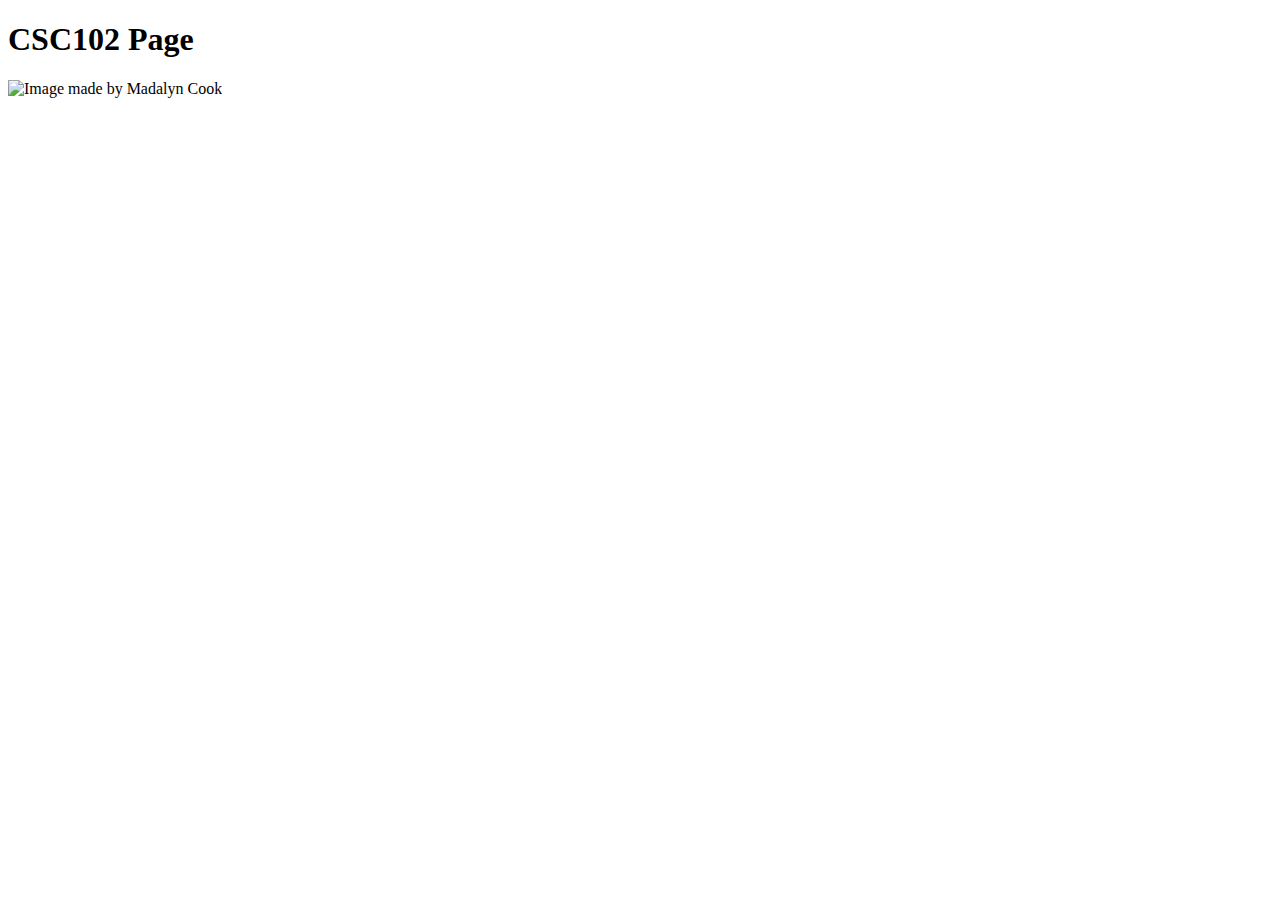
==== index.html @ 55bbe64b "Add files via upload" ====
<!-- Madalyn Cook -->
<!DOCTYPE html>
<html lang="en">
<head>
    <meta charset="UTF-8">
    <meta name="viewport" content="width=device-width, initial-scale=1.0">
    <title>Index CSC102</title>
</head>
<body>
    <!-- this section will have things like a menu or logo or page title -->
    <header> 
        <h1> CSC102 Page</h1>
     </header>

    <p> 
<img src="images/frebby 4 predisnet.jpg" height="1000" id="memeImage" alt="Image made by Madalyn Cook" >
    </p>

    <footer> 

    </footer>

</body>
</html>
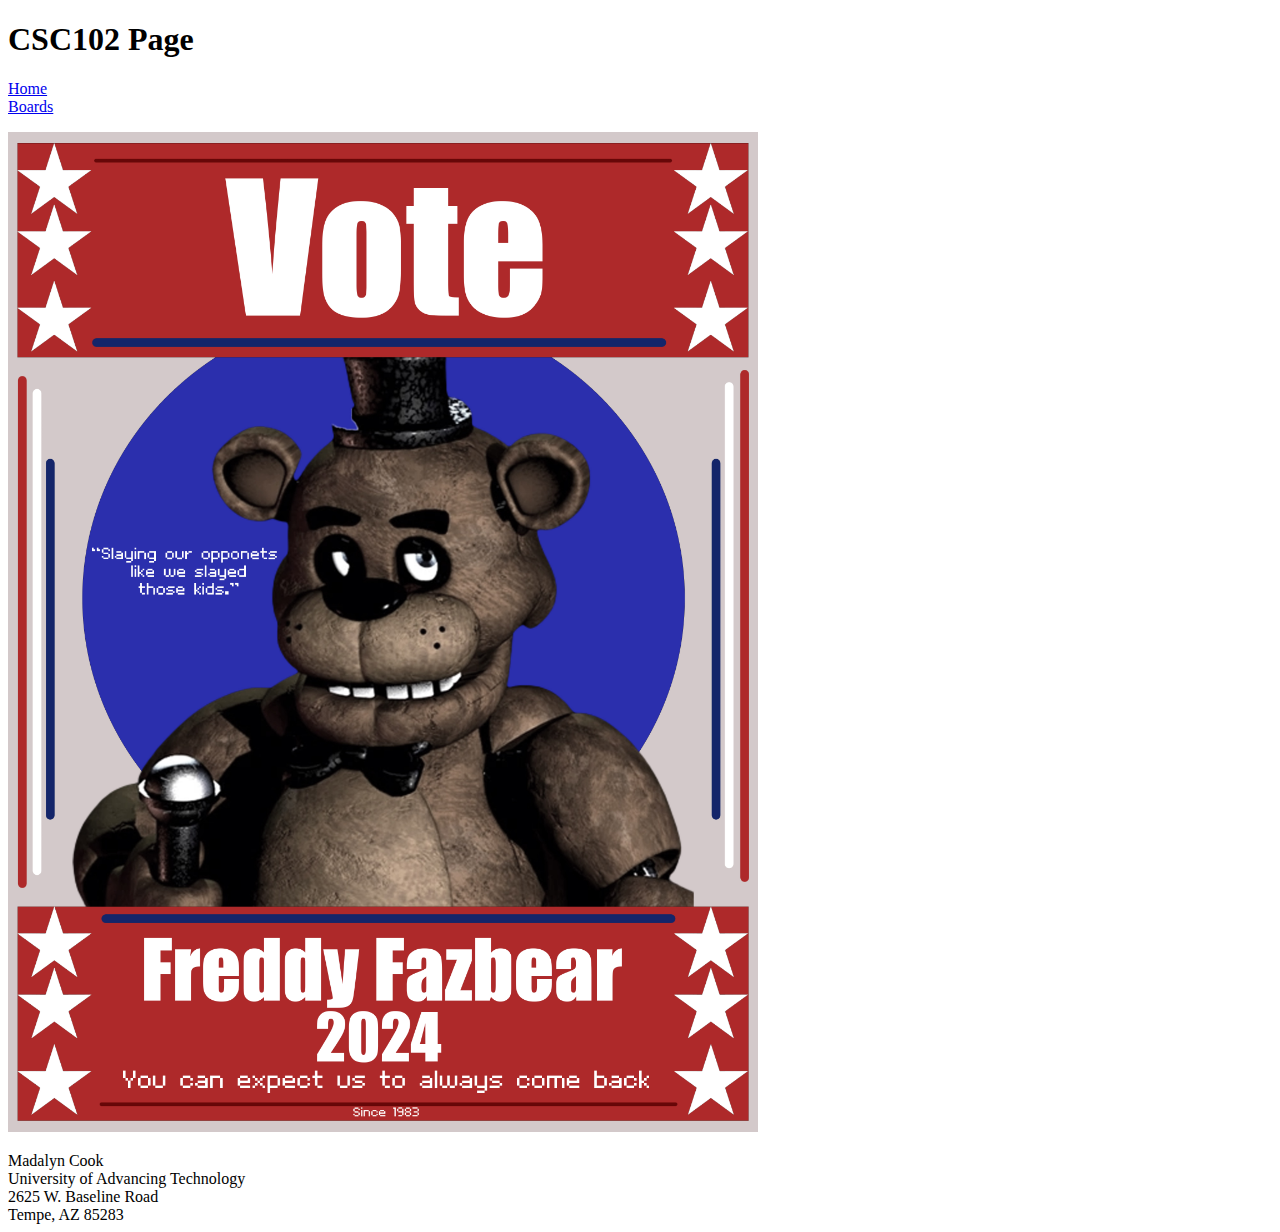
==== commit 1cdfce1a: "Add files via upload" ====
--- a/index.html
+++ b/index.html
@@ -1,4 +1,4 @@
-<!-- Madalyn Cook -->
+<!-- Madalyn Cook 9/24/24 -->
 <!DOCTYPE html>
 <html lang="en">
 <head>
@@ -10,14 +10,28 @@
     <!-- this section will have things like a menu or logo or page title -->
     <header> 
         <h1> CSC102 Page</h1>
+        <!-- create a nav section to hold the menu -->
+        <nav> 
+            <a href="index.html"> Home </a>
+            <br> 
+            <a href="Boards.html"> Boards </a>
+        </nav>
      </header>
 
     <p> 
-<img src="images/frebby 4 predisnet.jpg" height="1000" id="memeImage" alt="Image made by Madalyn Cook" >
+        <!-- Image not showing on page. No idea why, only the original tag works, but not this one. Curse HTML for being difficult.-->
+        <img src="frebby 4 predisnet.jpg" height="1000" id="memeImage" alt="Image made by Madalyn Cook" >
     </p>
 
+    <!-- add some personal and uat info to the footer -->
     <footer> 
-
+        Madalyn Cook
+        <br>
+        University of Advancing Technology
+        <br>
+        2625 W. Baseline Road
+        <br>
+        Tempe, AZ 85283
     </footer>
 
 </body>
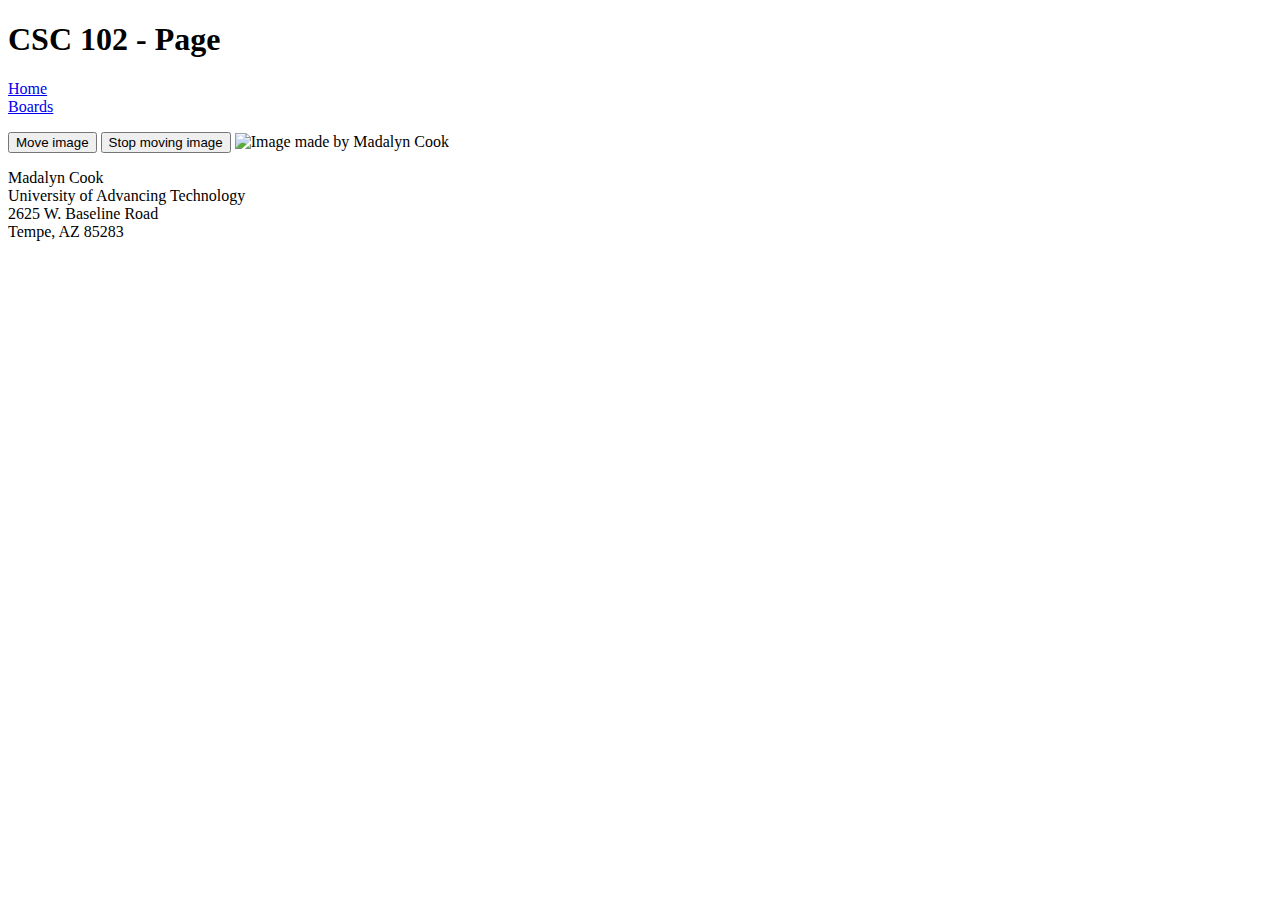
==== commit f13fc089: "Add files via upload" ====
--- a/index.html
+++ b/index.html
@@ -5,22 +5,26 @@
     <meta charset="UTF-8">
     <meta name="viewport" content="width=device-width, initial-scale=1.0">
     <title>Index CSC102</title>
-</head>
+    <link rel="stylesheet" href="main.css">
+    <script src="StartStopBttn.js"> </script>
+</head >
 <body>
     <!-- this section will have things like a menu or logo or page title -->
     <header> 
-        <h1> CSC102 Page</h1>
+        <h1> CSC 102 - Page</h1>
         <!-- create a nav section to hold the menu -->
         <nav> 
             <a href="index.html"> Home </a>
             <br> 
-            <a href="Boards.html"> Boards </a>
+            <a href="Board.html"> Boards </a>
         </nav>
      </header>
 
     <p> 
-        <!-- Image not showing on page. No idea why, only the original tag works, but not this one. Curse HTML for being difficult.-->
-        <img src="frebby 4 predisnet.jpg" height="1000" id="memeImage" alt="Image made by Madalyn Cook" >
+        <input type="button" id="startButton" value="Move image" onclick="moveImage();">
+        <input type="button" id="stopButton" value="Stop moving image" onclick="stopImage();">
+        <!-- Image not showing on my own page. Think it works for others? Not entirely sure.-->
+        <img src="Images/Vote4Freddy.jpg" height="500px" id="memeImage" alt="Image made by Madalyn Cook" >
     </p>
 
     <!-- add some personal and uat info to the footer -->
@@ -35,4 +39,9 @@
     </footer>
 
 </body>
-</html>+</html>
+
+
+<!-- Date:
+ 10 - 24 - 24
+ -->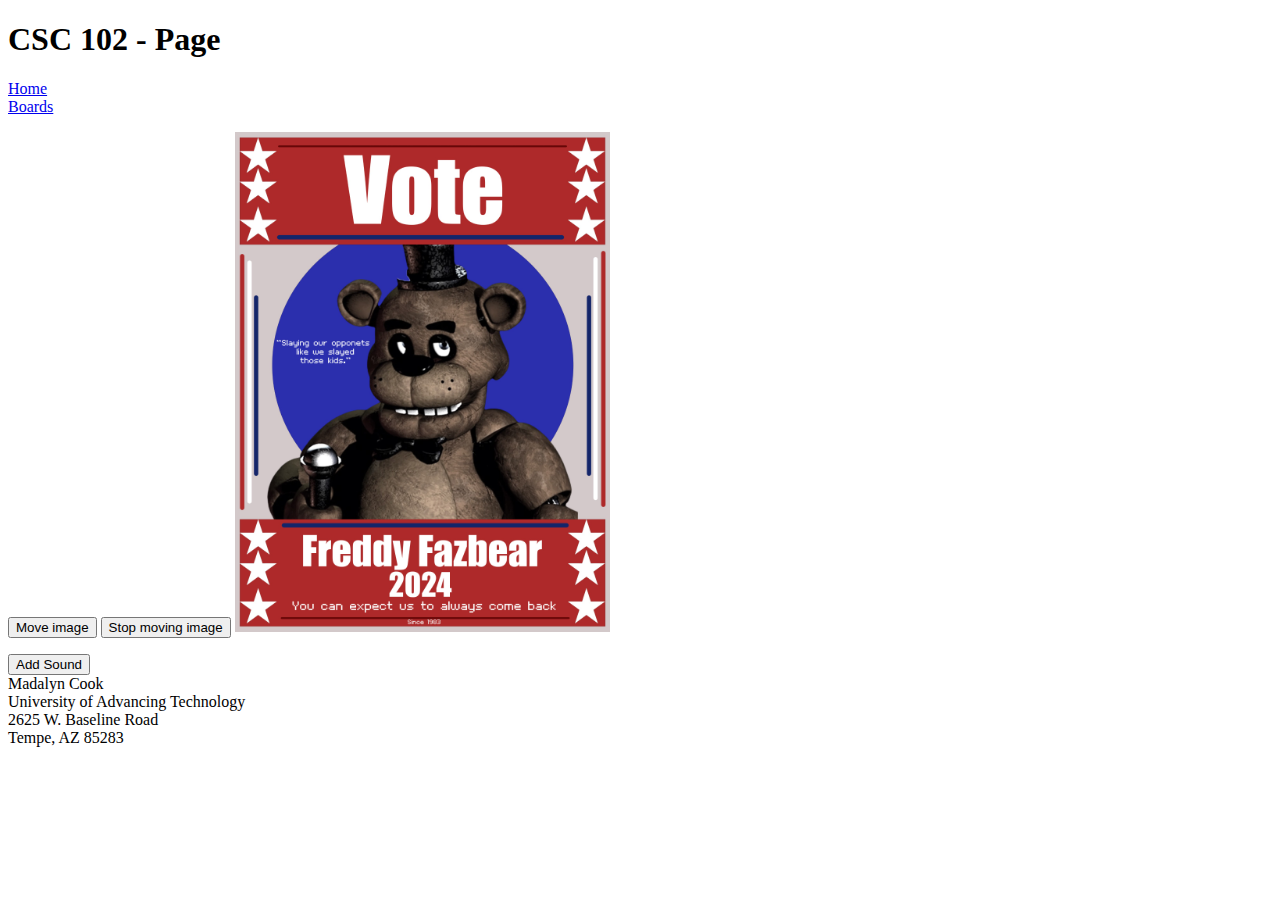
==== commit 7b6ed905: "Add files via upload" ====
--- a/index.html
+++ b/index.html
@@ -5,8 +5,8 @@
     <meta charset="UTF-8">
     <meta name="viewport" content="width=device-width, initial-scale=1.0">
     <title>Index CSC102</title>
-    <link rel="stylesheet" href="main.css">
-    <script src="StartStopBttn.js"> </script>
+    <link rel="stylesheet" href="CSS/Main.css">
+    <script src="Javascript/StartStopBttn.js"> </script>
 </head >
 <body>
     <!-- this section will have things like a menu or logo or page title -->
@@ -27,6 +27,11 @@
         <img src="Images/Vote4Freddy.jpg" height="500px" id="memeImage" alt="Image made by Madalyn Cook" >
     </p>
 
+    <!-- Adding sound!! -->
+    <button onclick="addSound();">Add Sound</button>
+    <button onclick="playSound();" id="btnPlay" hidden="true">Play Sound</button>
+    <button onclick="pauseSound();" id="btnPause" hidden="true">Pause Sound</button>
+
     <!-- add some personal and uat info to the footer -->
     <footer> 
         Madalyn Cook
@@ -44,4 +49,6 @@
 
 <!-- Date:
  10 - 24 - 24
+ 11 - 21 - 2024
+ 
  -->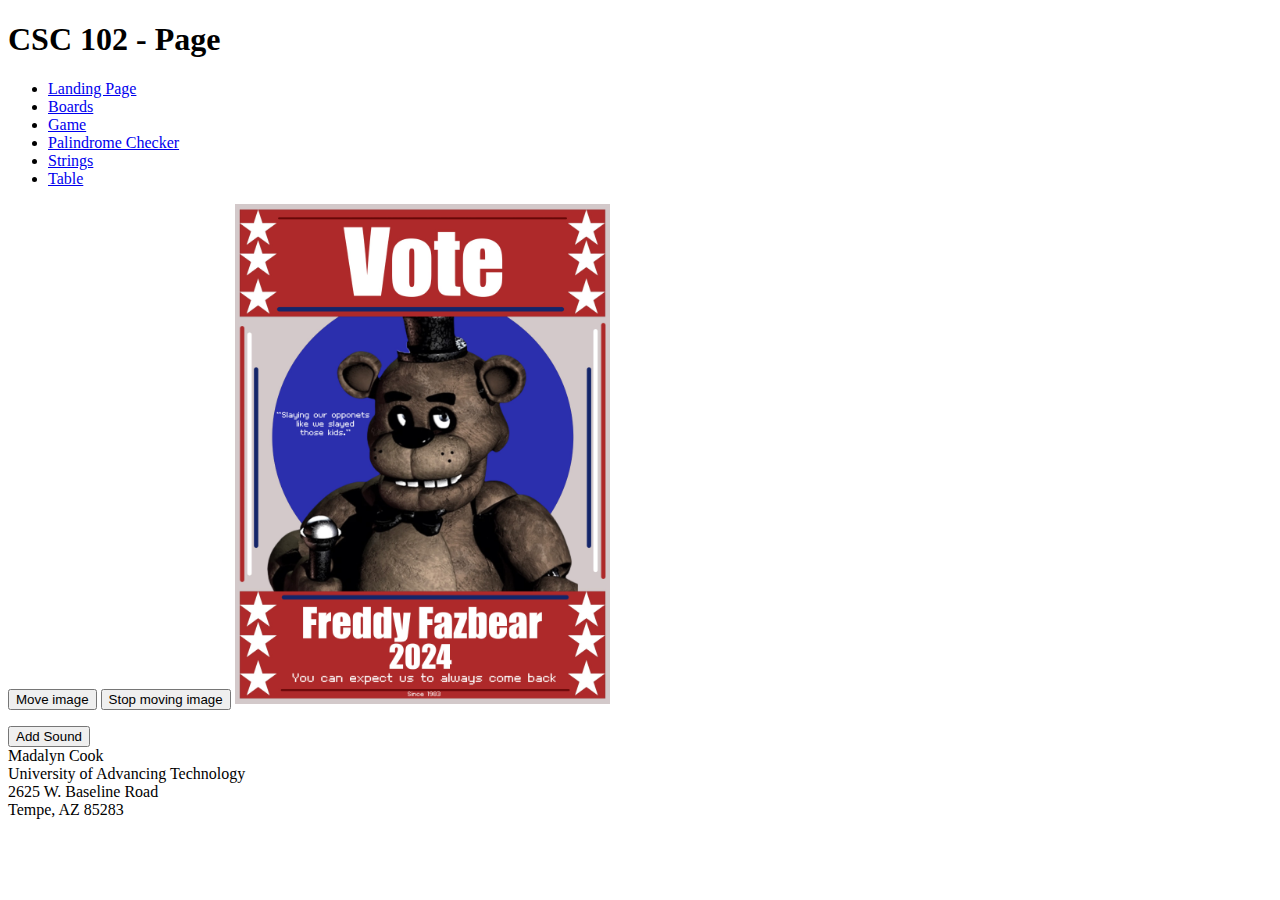
==== commit ac415a28: "Add files via upload" ====
--- a/index.html
+++ b/index.html
@@ -12,11 +12,15 @@
     <!-- this section will have things like a menu or logo or page title -->
     <header> 
         <h1> CSC 102 - Page</h1>
-        <!-- create a nav section to hold the menu -->
-        <nav> 
-            <a href="index.html"> Home </a>
-            <br> 
-            <a href="Board.html"> Boards </a>
+        <nav>
+            <ul>
+           <li> <a href="LandingPage.html"> Landing Page </a> </li>
+           <li> <a href="Board.html"> Boards </a> </li>
+           <li> <a href="game.html">Game</a> </li>
+           <li> <a href="PalindromeChecker.html"> Palindrome Checker</a> </li>
+           <li> <a href="strings.html"> Strings </a> </li>
+           <li> <a href="DynamicTable.html"> Table </a> </li>
+        </ul>
         </nav>
      </header>
 
@@ -25,6 +29,7 @@
         <input type="button" id="stopButton" value="Stop moving image" onclick="stopImage();">
         <!-- Image not showing on my own page. Think it works for others? Not entirely sure.-->
         <img src="Images/Vote4Freddy.jpg" height="500px" id="memeImage" alt="Image made by Madalyn Cook" >
+        <!-- maybe i should make a gallery for all my photos. -->
     </p>
 
     <!-- Adding sound!! -->
@@ -50,5 +55,5 @@
 <!-- Date:
  10 - 24 - 24
  11 - 21 - 2024
- 
+
  -->